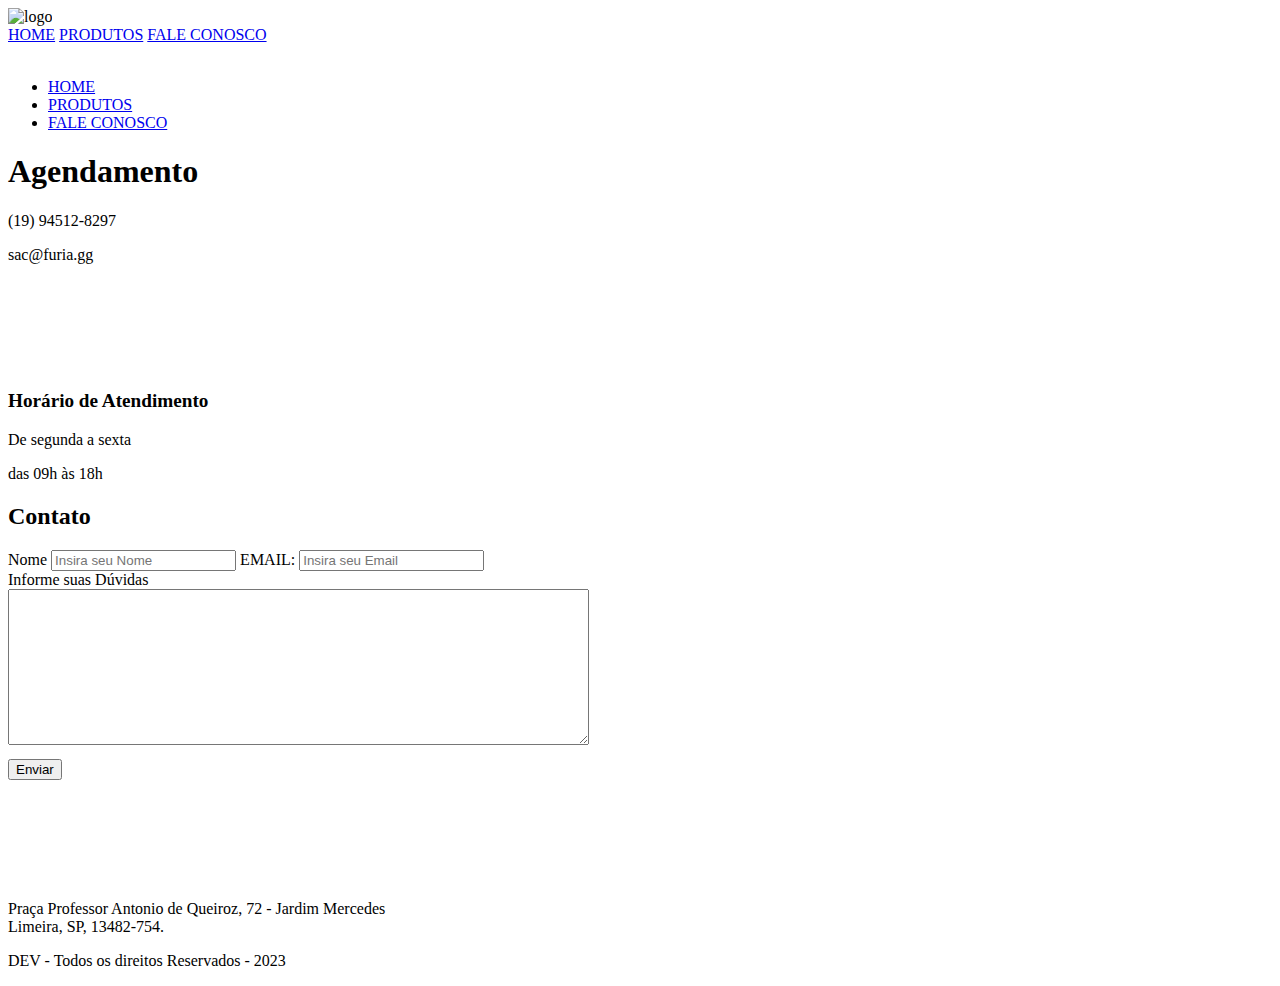
==== SiteCelso/contato.html @ 94350278 "03/08" ====
<!DOCTYPE html>
<html lang="pt-br">
<head>
    <meta charset="UTF-8">
    <meta name="viewport" content="width=device-width, initial-scale=1.0">
    <title>Revisão</title>
    <!-- Link do Css -->
    <link rel="stylesheet" href="/css/style.css">
    <link href="https://cdn.jsdelivr.net/npm/bootstrap@5.3.1/dist/css/bootstrap.min.css" rel="stylesheet" integrity="sha384-4bw+/aepP/YC94hEpVNVgiZdgIC5+VKNBQNGCHeKRQN+PtmoHDEXuppvnDJzQIu9" crossorigin="anonymous">
</head>
<body>
    <!-- Cabeçalho -->
    <header>
        <img src="/img/Furia-CAPA-584x401.webp" alt="logo">
        <div class="menu1">
            <a href="/index.html" class="linkMenu">HOME</a>
            <a href="/produtos.html" class="linkMenu">PRODUTOS</a>
            <a href="contato.html" class="linkMenu">FALE CONOSCO</a>
        </div>
        <img src="/img/hamburger-menu-icon-png-9.jpg" alt="" class="hb">
        <div class="menuHB">
            <ul>
                <li><a href="/index.html" class="linkMenu">HOME</a></li>
                <li><a href="/produtos.html" class="linkMenu">PRODUTOS</a></li>
                <li><a href="/contato.html" class="linkMenu">FALE CONOSCO</a></li>
            </ul>
        </div>
    </header>
    <div class="contato">
        <h1>Agendamento</h1>
<p class="pop">(19) 94512-8297</p><p class="popresto" >sac@furia.gg</p>
<p class="popresto" style="font-weight: bold; font-size: larger; margin-top: 10%;">Horário de Atendimento</p>
<p class="popresto">De segunda a sexta</p>
<p class="popresto">das 09h às 18h</p>
<div class="form">
    <h2>Contato</h2>
    <label for="Nome">Nome</label>
    <input type="text" placeholder="Insira seu Nome">
    <label for="Email">EMAIL:</label>
    <input type="email" name="Email" id="email" placeholder="Insira seu Email"><br>
    <label style="margin-top: 30px;" for="Problema">Informe suas Dúvidas</label>
    <br>  <textarea name="" id="" cols="70" rows="10"></textarea><br> 
    <button style="margin-top: 10px;  " type="submit">Enviar</button>
</div>
    </div>
    <footer style="width: 100%; position: absolute; top: 100%;">
        <adress>
            Praça Professor Antonio de Queiroz, 72 - Jardim Mercedes<br>Limeira, SP, 13482-754.
        </adress>
        <p>DEV - Todos os direitos Reservados - 2023</p>
      </footer>
</body>
<script src="https://cdn.jsdelivr.net/npm/bootstrap@5.3.1/dist/js/bootstrap.bundle.min.js" integrity="sha384-HwwvtgBNo3bZJJLYd8oVXjrBZt8cqVSpeBNS5n7C8IVInixGAoxmnlMuBnhbgrkm" crossorigin="anonymous"></script>
</html>
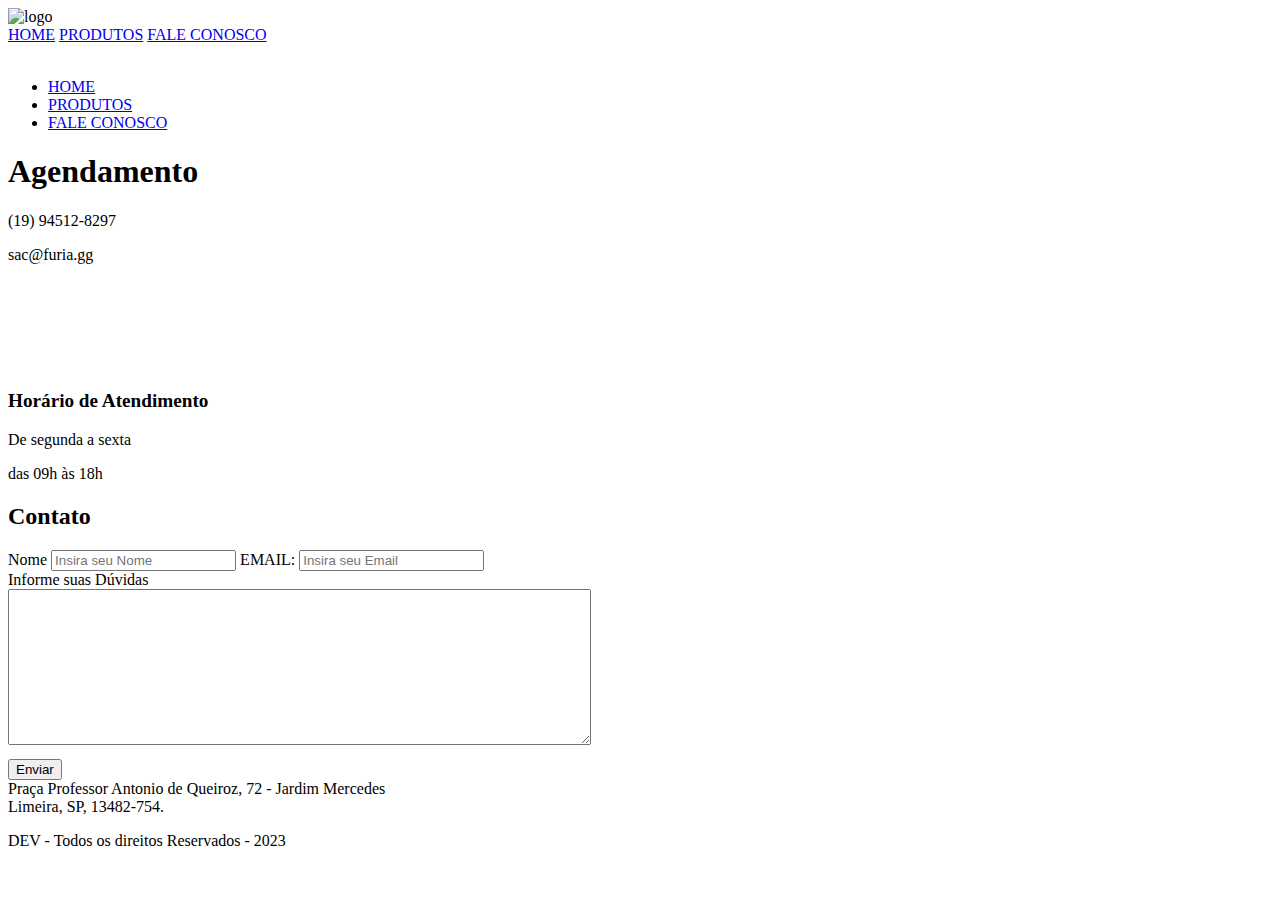
==== commit 58a44215: "03/08" ====
--- a/SiteCelso/contato.html
+++ b/SiteCelso/contato.html
@@ -10,7 +10,7 @@
 </head>
 <body>
     <!-- Cabeçalho -->
-    <header>
+    <header >
         <img src="/img/Furia-CAPA-584x401.webp" alt="logo">
         <div class="menu1">
             <a href="/index.html" class="linkMenu">HOME</a>
@@ -40,10 +40,10 @@
     <input type="email" name="Email" id="email" placeholder="Insira seu Email"><br>
     <label style="margin-top: 30px;" for="Problema">Informe suas Dúvidas</label>
     <br>  <textarea name="" id="" cols="70" rows="10"></textarea><br> 
-    <button style="margin-top: 10px;  " type="submit">Enviar</button>
+   <a href="/contato.html"> <button style="margin-top: 10px;  " type="submit">Enviar</button></a>
 </div>
     </div>
-    <footer style="width: 100%; position: absolute; top: 100%;">
+    <footer >
         <adress>
             Praça Professor Antonio de Queiroz, 72 - Jardim Mercedes<br>Limeira, SP, 13482-754.
         </adress>
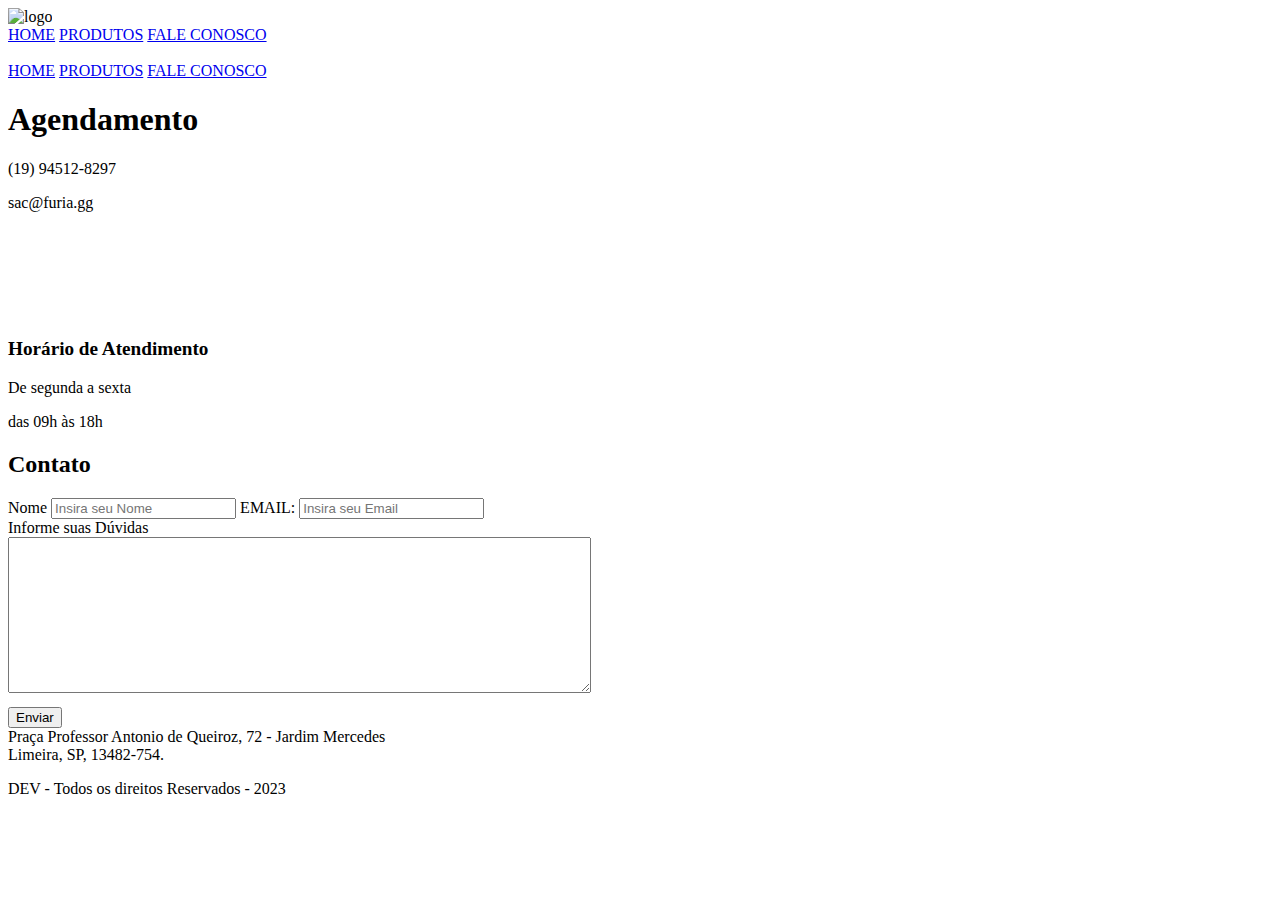
==== commit 419607b5: "03/08" ====
--- a/SiteCelso/contato.html
+++ b/SiteCelso/contato.html
@@ -19,11 +19,11 @@
         </div>
         <img src="/img/hamburger-menu-icon-png-9.jpg" alt="" class="hb">
         <div class="menuHB">
-            <ul>
-                <li><a href="/index.html" class="linkMenu">HOME</a></li>
-                <li><a href="/produtos.html" class="linkMenu">PRODUTOS</a></li>
-                <li><a href="/contato.html" class="linkMenu">FALE CONOSCO</a></li>
-            </ul>
+            
+                <a href="/index.html" class="linkMenu">HOME</a></li>
+                <a href="/produtos.html" class="linkMenu">PRODUTOS</a></li>
+                <a href="/contato.html" class="linkMenu">FALE CONOSCO</a></li>
+           
         </div>
     </header>
     <div class="contato">
